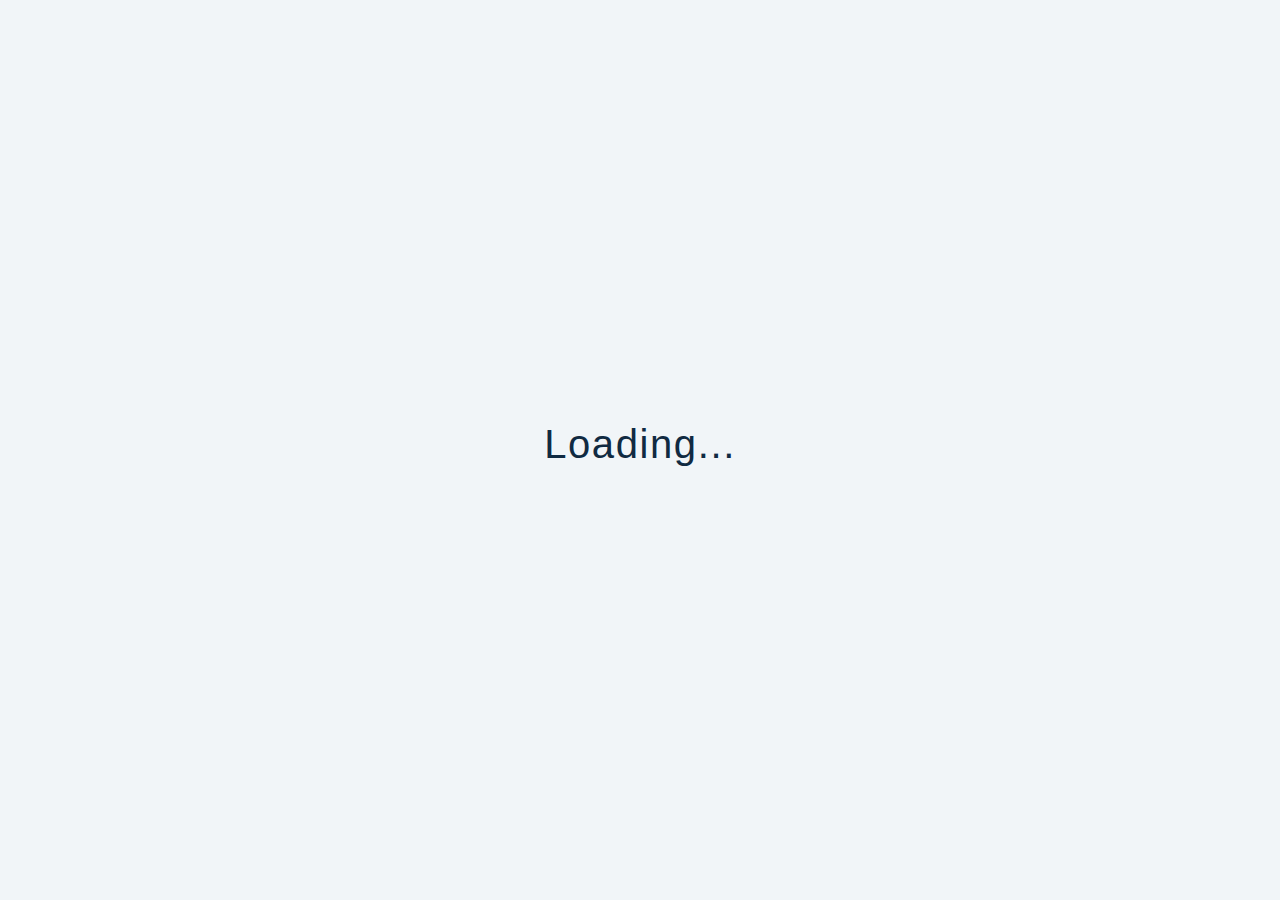
==== product.html @ 35b8a06c "Initial commit" ====
<!DOCTYPE html>
<html lang="en">
  <head>
    <meta charset="UTF-8" />
    <meta name="viewport" content="width=device-width, initial-scale=1.0" />
    <title>Single Product</title>
    <!-- font-awesome -->
    <link
      rel="stylesheet"
      href="https://cdnjs.cloudflare.com/ajax/libs/font-awesome/5.14.0/css/all.min.css"
    />

    <!-- styles css -->
    <link rel="stylesheet" href="style.css" />
  </head>
  <body>
    <!-- navbar -->
    <nav class="navbar page">
      <div class="nav-center">
        <!-- links -->
        <div>
          <button class="toggle-nav">
            <i class="fas fa-bars"></i>
          </button>
          <ul class="nav-links">
            <li>
              <a href="index.html" class="nav-link">
                home
              </a>
            </li>
            <li>
              <a href="products.html" class="nav-link">
                products
              </a>
            </li>
            <li>
              <a href="about.html" class="nav-link">
                about
              </a>
            </li>
          </ul>
        </div>
        <!-- logo -->
        <img src="./images/logo-black.svg" class="nav-logo" alt="logo" />
        <!-- cart icon -->
        <div class="toggle-container">
          <button class="toggle-cart">
            <i class="fas fa-shopping-cart"></i>
          </button>
          <span class="cart-item-count">1</span>
        </div>
      </div>
    </nav>
    <!-- hero -->
    <section class="page-hero">
      <div class="section-center">
        <h3 class="page-hero-title">Home / Single Product</h3>
      </div>
    </section>
    <!-- sidebar -->
    <div class="sidebar-overlay">
      <aside class="sidebar">
        <!-- close -->
        <button class="sidebar-close">
          <i class="fas fa-times"></i>
        </button>
        <!-- links -->
        <ul class="sidebar-links">
          <li>
            <a href="index.html" class="sidebar-link">
              <i class="fas fa-home fa-fw"></i>
              home
            </a>
          </li>
          <li>
            <a href="products.html" class="sidebar-link">
              <i class="fas fa-couch fa-fw"></i>
              products
            </a>
          </li>
          <li>
            <a href="about.html" class="sidebar-link">
              <i class="fas fa-book fa-fw"></i>
              about
            </a>
          </li>
        </ul>
      </aside>
    </div>
    <!-- cart -->
    <div class="cart-overlay">
      <aside class="cart">
        <button class="cart-close">
          <i class="fas fa-times"></i>
        </button>
        <header>
          <h3 class="text-slanted">your bag</h3>
        </header>
        <!-- cart items -->
        <div class="cart-items"></div>
        <!-- footer -->
        <footer>
          <h3 class="cart-total text-slanted">
            total : $12.99
          </h3>
          <button class="cart-checkout btn">checkout</button>
        </footer>
      </aside>
    </div>
    <!-- product info -->
    <section class="single-product">
      <div class="section-center single-product-center">
        <img
          src="./images/main-bcg.jpeg"
          class="single-product-img img"
          alt=""
        />
        <article class="single-product-info">
          <div>
            <h2 class="single-product-title">couch</h2>
            <p class="single-product-company text-slanted">
              by marcos
            </p>
            <p class="single-product-price">$30.00</p>
            <div class="single-product-colors"></div>
            <p class="single-product-desc">
              Lorem ipsum dolor sit amet, consectetur adipisicing elit. Id,
              modi? Minima libero doloremque necessitatibus! Praesentium
              recusandae quod nesciunt animi voluptatem!
            </p>
            <button class="addToCartBtn btn" data-id="id">
              add to cart
            </button>
          </div>
        </article>
      </div>
    </section>
    <div class="page-loading">
      <h2>loading...</h2>
    </div>
    <script type="module" src="./src/pages/product.js"></script>
  </body>
</html>
---- style.css ----
@import url('https://fonts.googleapis.com/css2?family=Kaushan+Script&display=swap');

:root {
  /* dark shades of primary color*/
  --clr-primary-1: hsl(21, 91%, 17%);
  --clr-primary-2: hsl(21, 84%, 25%);
  --clr-primary-3: hsl(21, 81%, 29%);
  --clr-primary-4: hsl(21, 77%, 34%);
  /* primary/main color */
  --clr-primary-5: hsl(21, 62%, 45%);
  /* lighter shades of primary color */
  --clr-primary-6: hsl(21, 57%, 50%);
  --clr-primary-7: hsl(21, 65%, 59%);
  --clr-primary-8: hsl(21, 80%, 74%);
  --clr-primary-9: hsl(21, 94%, 87%);
  --clr-primary-10: hsl(21, 100%, 94%);
  /* darkest grey - used for headings */
  --clr-grey-1: #102a42;
  --clr-grey-2: hsl(211, 39%, 23%);
  --clr-grey-3: hsl(209, 34%, 30%);
  --clr-grey-4: hsl(209, 28%, 39%);
  /* grey used for paragraphs */
  --clr-grey-5: hsl(210, 22%, 49%);
  --clr-grey-6: hsl(209, 23%, 60%);
  --clr-grey-7: hsl(211, 27%, 70%);
  --clr-grey-8: hsl(210, 31%, 80%);
  --clr-grey-9: hsl(212, 33%, 89%);
  --clr-grey-10: hsl(210, 36%, 96%);
  --clr-white: #fff;
  --clr-red-dark: hsl(360, 67%, 44%);
  --clr-red-light: hsl(360, 71%, 66%);
  --clr-green-dark: hsl(125, 67%, 44%);
  --clr-green-light: hsl(125, 71%, 66%);
  --clr-black: #222;

  --transition: all 0.3s linear;
  --spacing: 0.1rem;
  --radius: 0.25rem;
  --light-shadow: 0 5px 15px rgba(0, 0, 0, 0.1);
  --dark-shadow: 0 5px 15px rgba(0, 0, 0, 0.2);
  --max-width: 1170px;
  --fixed-width: 620px;
}
/*
=============== 
Global Styles
===============
*/

*,
::after,
::before {
  margin: 0;
  padding: 0;
  box-sizing: border-box;
}
body {
  font-family: -apple-system, BlinkMacSystemFont, 'Segoe UI', Roboto, Oxygen,
    Ubuntu, Cantarell, 'Open Sans', 'Helvetica Neue', sans-serif;
  background: var(--clr-white);
  color: var(--clr-grey-1);
  line-height: 1.5;
  font-size: 0.875rem;
}
ul {
  list-style-type: none;
}
a {
  text-decoration: none;
}
h1,
h2,
h3,
h4 {
  letter-spacing: var(--spacing);
  text-transform: capitalize;
  line-height: 1.25;
  margin-bottom: 0.75rem;
  font-weight: 400;
}
h1 {
  font-size: 3rem;
}
h2 {
  font-size: 2rem;
}
h3 {
  font-size: 1.25rem;
}
h4 {
  font-size: 0.875rem;
}
p {
  margin-bottom: 1.25rem;
  color: var(--clr-grey-5);
}
@media screen and (min-width: 800px) {
  h1 {
    font-size: 4rem;
  }
  h2 {
    font-size: 2.5rem;
  }
  h3 {
    font-size: 1.75rem;
  }
  h4 {
    font-size: 1rem;
  }
  body {
    font-size: 1rem;
  }
  h1,
  h2,
  h3,
  h4 {
    line-height: 1;
  }
}
.img {
  width: 100%;
  display: block;
}
.text-slanted {
  font-family: 'Kaushan Script', cursive;
}
.section-center {
  width: 90vw;
  max-width: var(--max-width);
  margin: 0 auto;
}
.section {
  padding: 5rem 0;
}
.btn {
  background: var(--clr-primary-5);
  color: var(--clr-white);
  border-radius: var(--radius);
  padding: 0.375rem 0.75rem;
  text-transform: uppercase;
  letter-spacing: var(--spacing);
  display: inline-block;
  transition: var(--transition);
  border-color: transparent;
  cursor: pointer;
}
.btn:hover {
  background: var(--clr-primary-7);
  color: var(--clr-black);
}
.section-loading {
  text-align: center;
  position: absolute;
  top: 2rem;
  left: 50%;
  transform: translate(-50%, -50%);
  text-align: center;
}
.page-loading {
  position: fixed;
  top: 0;
  left: 0;
  width: 100%;
  height: 100%;
  background: var(--clr-grey-10);
  display: flex;
  align-items: center;
  justify-content: center;
}
/*
=============== 
Navbar
===============
*/

.navbar {

  height: 6rem;
  background: transparent;
  display: flex;
  align-items: center;
  justify-content: center;
}

.nav-center {
  width: 90vw;
  max-width: var(--max-width);
  display: flex;
  justify-content: space-between;
  align-items: center;
}
.nav-links {
  display: none;
}
.toggle-nav {
  background: var(--clr-primary-5);
  border-color: transparent;
  color: var(--clr-white);
  width: 3.75rem;
  height: 2.25rem;
  display: flex;
  align-items: center;
  justify-content: center;
  font-size: 1.5rem;
  border-radius: 2rem;
  cursor: pointer;
  transition: var(--transition);
}
.toggle-nav:hover {
  background: var(--clr-primary-3);
}
.toggle-container {
  position: relative;
  margin-top: 0.75rem;
}

.nav-logo{
    width: 60px;
}

.toggle-cart {
  background: transparent;
  border-color: transparent;
  font-size: 1.6rem;
  color: var(--clr-white);
  cursor: pointer;
}
.cart-item-count {
  position: absolute;
  top: -0.85rem;
  right: -0.85rem;
  background: var(--clr-primary-5);
  width: 1.75rem;
  height: 1.75rem;
  display: grid;
  place-items: center;
  border-radius: 50%;
  color: var(--clr-white);
  font-weight: bold;
  font-size: 1rem;
}
@media screen and (min-width: 800px) {
  .nav-center {
    position: relative;
  }
  .nav-logo {
    position: absolute;
    top: 50%;
    left: 65%;
    transform: translate(-50%, -60%);
  }
  .toggle-nav {
    display: none;
  }
  .nav-links {
    display: flex;
    font-size: 1.5rem;
    text-transform: capitalize;
  }
  .nav-link {
    color: var(--clr-white);
    margin-right: 3rem;
    letter-spacing: var(--spacing);
    transition: var(--transition);
    font-size: 1.25rem;
  }
  .nav-link:hover {
    color: var(--clr-primary-5);
  }
}
@media screen and (min-width: 992px) {
  .nav-logo {
    left: 50%;
  }
}
/* page navbar */
.page .nav-link {
  color: var(--clr-grey-1);
}
.page .nav-link:hover {
  color: var(--clr-primary-5);
}
.page .toggle-cart {
  color: var(--clr-grey-1);
}
/*
=============== 
Hero
===============
*/
.hero {
  min-height: 100vh;
  margin-top: -6rem;
  background: linear-gradient(rgba(0, 0, 0, 0.3), rgba(0, 0, 0, 0.3)),
    url('images/bg-14.jpg') center/cover;
  display: grid;
  place-items: center;
  color: var(--clr-white);
}
.hero-container {
  width: 90vw;
  max-width: var(--max-width);
}
.hero h1 {
  font-weight: 700;
}
.hero h3 {
  text-transform: none;
  font-size: 1.5rem;
}
.hero-btn {
  color: var(--clr-white);
  background: transparent;
  border: 1px solid var(--clr-white);
  padding: 0.5rem 0.75rem;
  display: inline-block;
  margin-top: 0.75rem;
  text-transform: uppercase;
  letter-spacing: var(--spacing);
  border-radius: var(--radius);
  transition: var(--transition);
}
.hero-btn:hover {
  background: var(--clr-white);
  color: var(--clr-primary-5);
}

@media screen and (min-width: 800px) {
  .hero h3 {
    font-size: 1.5rem;
    margin: 1rem 0;
  }
}

@media screen and (min-width: 992px) {
  .hero h1 {
    font-size: 5.25rem;
    letter-spacing: 5px;
  }
  .hero h3 {
    font-size: 2.75rem;
    margin: 1.5rem 0;
  }
}

/*
=============== 
Sidebar
===============
*/
.sidebar-overlay {
  position: fixed;
  top: 0;
  left: 0;
  width: 100%;
  height: 100%;
  display: grid;
  place-items: center;
  z-index: -1;
  transition: var(--transition);
  opacity: 0;
  background: rgba(0, 0, 0, 0.5);
}
.sidebar-overlay.show {
  opacity: 1;
  z-index: 100;
}
.sidebar {
  width: 90vw;
  height: 95vh;
  max-width: var(--fixed-width);
  background: var(--clr-white);
  border-radius: var(--radius);
  box-shadow: var(--dark-shadow);
  position: relative;
  padding: 4rem;
  transform: scale(0);
}
.show .sidebar {
  transform: scale(1);
}
.sidebar-close {
  font-size: 2rem;
  background: transparent;
  border-color: transparent;
  color: var(--clr-grey-5);
  position: absolute;
  top: 1rem;
  right: 1rem;
  cursor: pointer;
}
.sidebar-link {
  font-size: 1.5rem;
  text-transform: capitalize;
  color: var(--clr-grey-1);
}
.sidebar-link i {
  color: var(--clr-grey-5);
  margin-right: 1rem;
  margin-bottom: 1rem;
}
@media screen and (min-width: 800px) {
  .sidebar-overlay {
    display: none;
  }
}
/*
=============== 
Cart
===============
*/
.cart-overlay {
  position: fixed;
  top: 0;
  left: 0;
  width: 100%;
  height: 100%;
  background: rgba(0, 0, 0, 0.5);
  transition: var(--transition);
  opacity: 0;
  z-index: -1;
}
.cart-overlay.show {
  opacity: 1;
  z-index: 100;
}
.cart {
  position: fixed;
  top: 0;
  right: 0;
  width: 100%;
  height: 100%;
  max-width: 400px;
  background: var(--clr-grey-10);
  padding: 3rem 1rem 0 1rem;
  display: grid;
  grid-template-rows: auto 1fr auto;
  transition: var(--transition);
  transform: translateX(100%);
  overflow: scroll;
}
.show .cart {
  transform: translateX(0);
}
.cart-close {
  font-size: 2rem;
  background: transparent;
  border-color: transparent;
  color: var(--clr-grey-5);
  position: absolute;
  top: 0.5rem;
  left: 1rem;
  cursor: pointer;
}
.cart header {
  text-align: center;
}
.cart header h3 {
  font-weight: 500;
}
.cart-total {
  text-align: center;
  margin-bottom: 2rem;
  font-weight: 500;
}
.cart-checkout {
  display: block;
  width: 75%;
  margin: 0 auto;
  margin-bottom: 3rem;
}
/* cart item */
.cart-item {
  margin: 1rem 0;
  display: grid;
  grid-template-columns: auto 1fr auto;

  column-gap: 1.5rem;
  align-items: center;
}
.cart-item-img {
  width: 75px;
  height: 50px;
  object-fit: cover;
  border-radius: var(--radius);
}
.cart-item-name {
  margin-bottom: 0.15rem;
}
.cart-item-price {
  margin-bottom: 0;
  font-size: 0.75rem;
  color: var(--clr-grey-3);
}
.cart-item-remove-btn {
  background: transparent;
  border-color: transparent;
  color: var(--clr-grey-5);
  letter-spacing: var(--spacing);
  cursor: pointer;
}
.cart-item-amount {
  margin-bottom: 0;
  text-align: center;
  color: var(--clr-grey-3);
  line-height: 1;
}
.cart-item-increase-btn,
.cart-item-decrease-btn {
  background: transparent;
  border-color: transparent;
  color: var(--clr-primary-5);
  cursor: pointer;
  font-size: 0.85rem;
  padding: 0.25rem;
}
/*
=============== 
Title
===============
*/

.title h2 {
  display: flex;
  justify-content: center;
  align-items: center;
  font-weight: 500;
}
.title span {
  color: var(--clr-primary-5);
  font-size: 0.85em;
  margin-right: 1rem;
}
/*
=============== 
product
===============
*/
.product-img {
  height: 15rem;
  object-fit: cover;
  border-radius: var(--radius);
}
.product-container {
  position: relative;
}
.product-icons {
  position: absolute;
  top: 50%;
  left: 50%;
  transform: translate(-50%, -50%);
  opacity: 0;
  display: flex;
  transition: var(--transition);
}
.product-icon {
  width: 2.25rem;
  height: 2.25rem;
  background: var(--clr-primary-5);
  color: var(--clr-white);
  display: grid;
  place-items: center;
  border-radius: 50%;
  transition: var(--transition);
  cursor: pointer;
  font-size: 1rem;
  border-color: transparent;
  margin: 0 0.5rem;
}
.product-icon:hover {
  background: var(--clr-primary-7);
}
.product-container:hover .product-icons {
  opacity: 1;
}
.product footer {
  padding: 0.75rem 0;
  text-align: center;
}
.product-name {
  margin-bottom: 0.25rem;
  text-transform: capitalize;
  letter-spacing: var(--spacing);
}
.product-price {
  margin-bottom: 0;
  color: var(--clr-grey-3);
  font-weight: 700;
}

.featured-center {
  margin: 3rem auto 2rem auto;
  display: grid;
  gap: 1rem;
  min-height: 6rem;
  position: relative;
}
.featured .btn {
  display: block;
  width: 11rem;
  margin: 0 auto;
  text-align: center;
}
@media screen and (min-width: 992px) {
  .featured-center {
    display: grid;
    grid-template-columns: 1fr 1fr;
  }
}
@media screen and (min-width: 1200px) {
  .featured-center {
    display: grid;
    grid-template-columns: 1fr 1fr 1fr;
  }
  .product .img {
    height: 13rem;
  }
}
/*
=============== 
About Page
===============
*/
.about-text {
  line-height: 2;
  max-width: 45em;
  margin: 0 auto;
  margin-top: 2rem;
}

/*
=============== 
Products Page
===============
*/
.products {
  width: 90vw;
  display: grid;
  grid-gap: 1rem;
  margin: 4rem auto;
  max-width: var(--max-width);
  position: relative;
}
.filters-container {
  position: sticky;
  top: 1rem;
}
.filters h4 {
  font-weight: 500;
  margin: 1.5rem 0 0.5rem;
}

.search-input {
  padding: 0.5rem;
  background: var(--clr-grey-10);
  border-radius: var(--radius);
  border-color: transparent;
  letter-spacing: var(--spacing);
}
.search-input::placeholder {
  text-transform: capitalize;
}
.company-btn {
  display: block;
  margin: 0.25em 0;
  padding: 0.25rem;
  text-transform: capitalize;
  background: transparent;
  border-color: transparent;
  letter-spacing: var(--spacing);
  color: var(--clr-grey-5);
  cursor: pointer;
  transition: var(--transition);
}
.company-btn:hover {
  color: var(--clr-grey-3);
}
.price-filter {
  background: var(--clr-grey-5) !important;
  color: var(--clr-grey-5);
}
@media screen and (min-width: 768px) {
  .products {
    grid-template-columns: 200px 1fr;
  }
  .categories {
    position: sticky;
    top: 1rem;
  }
}
@media screen and (min-width: 992px) {
  .products-container {
    display: grid;
    grid-template-columns: repeat(2, 1fr);
    gap: 1rem;
  }
  .products-container .product-img {
    height: 10rem;
  }
  .products-container .product-name {
    font-size: 0.85rem;
  }
  .products-container .product-price {
    font-size: 0.85rem;
  }
}
@media screen and (min-width: 1170px) {
  .products-container {
    grid-template-columns: repeat(3, 1fr);
  }
}
.filter-error {
  position: absolute;
  top: 5rem;
  left: 0;
  width: 100%;
  text-align: center;
  margin-top: 4rem;
}
/*
=============== 
Single Product Page
===============
*/
.page-hero {
  min-height: 20vh;
  display: grid;
  place-items: center;
  background: var(--clr-grey-10);
  color: var(--clr-grey-5);
}
.page-hero-title {
  font-weight: 500;
}

.page-hero-title a{
    color: var(--clr-grey-4);
    transition: all 0.1s ease-in;
}

.page-hero-title a:hover{
    color: var(--clr-primary-5);
}

.single-product {
  padding: 2rem 0;
}
.single-product-center {
  margin: 2rem auto;
  display: grid;
  gap: 1rem 2rem;
}
.single-product-img {
  height: 25rem;
  border-radius: var(--radius);
  object-fit: cover;
}
.single-product-company {
  font-size: 1.2rem;
  color: var(--clr-grey-8);
  text-transform: uppercase;
  letter-spacing: var(--spacing);
  margin-bottom: 1.25rem;
}
.single-product-price {
  color: var(--clr-grey-3);
  font-size: 1.25rem;
  font-weight: 500;
}

.product-color {
  display: inline-block;
  width: 1rem;
  height: 1rem;
  border-radius: 50%;
  background: #222;
  margin: 0.5rem 0.5rem 1.5rem 0;
}

.single-product-desc {
  max-width: 25em;
  line-height: 1.8;
}
@media screen and (min-width: 992px) {
  .single-product-center {
    grid-template-columns: 1fr 1fr;
  }
}
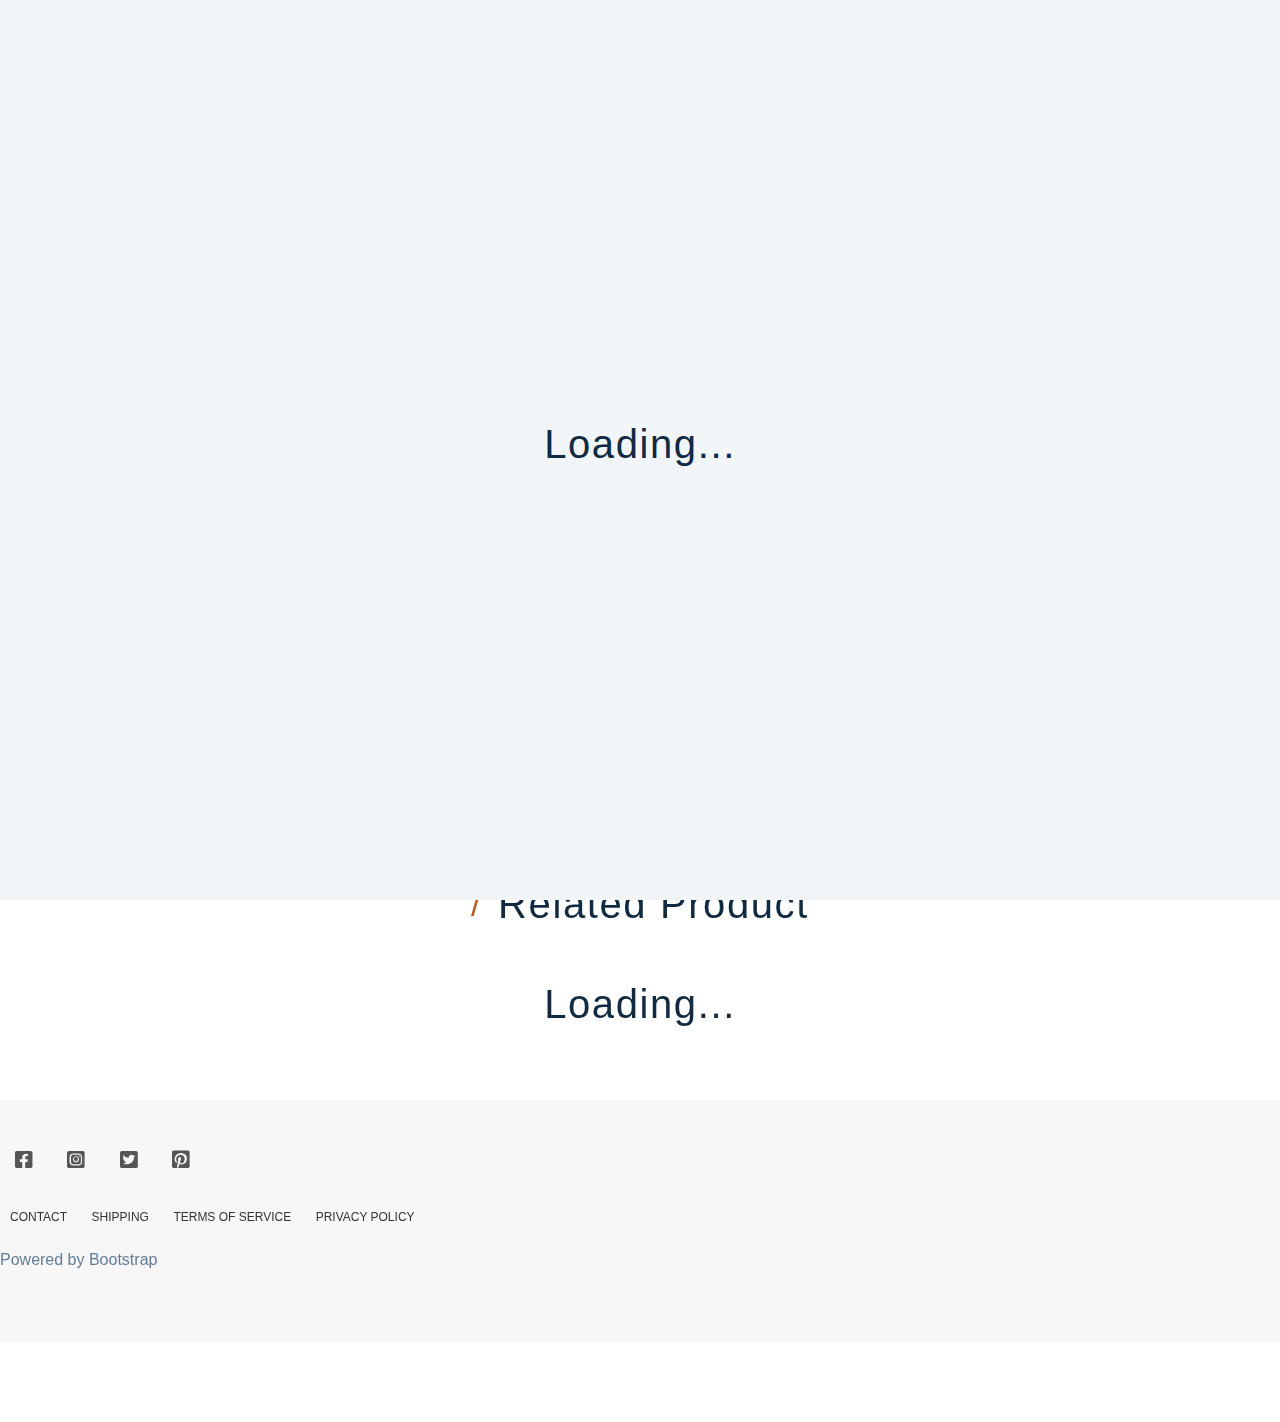
==== commit e74bc3a0: "update product-details" ====
--- a/product.html
+++ b/product.html
@@ -3,12 +3,15 @@
   <head>
     <meta charset="UTF-8" />
     <meta name="viewport" content="width=device-width, initial-scale=1.0" />
-    <title>Single Product</title>
+    <title>Furniture</title>
+    <!-- Favicon -->
+    <link rel="shortcut icon" type="image/x-icon" href="images/favicon.png" />
     <!-- font-awesome -->
     <link
       rel="stylesheet"
       href="https://cdnjs.cloudflare.com/ajax/libs/font-awesome/5.14.0/css/all.min.css"
     />
+  <link href="https://cdn.jsdelivr.net/npm/bootstrap@5.0.0-beta1/dist/css/bootstrap.min.css" rel="stylesheet" integrity="sha384-giJF6kkoqNQ00vy+HMDP7azOuL0xtbfIcaT9wjKHr8RbDVddVHyTfAAsrekwKmP1" crossorigin="anonymous">
 
     <!-- styles css -->
     <link rel="stylesheet" href="style.css" />
@@ -41,7 +44,7 @@
           </ul>
         </div>
         <!-- logo -->
-        <img src="./images/logo-black.svg" class="nav-logo" alt="logo" />
+        <img src="./images/logo.png" class="nav-logo" alt="logo" />
         <!-- cart icon -->
         <div class="toggle-container">
           <button class="toggle-cart">
@@ -135,9 +138,92 @@
         </article>
       </div>
     </section>
+
+    <!-- Related Product -->
+    <section class="section featured">
+      <div class="title">
+        <h2><span>/</span> Related Product</h2>
+      </div>
+      <div class="featured-center section-center">
+        <h2 class="section-loading">
+          loading...
+        </h2>
+        <!-- single product -->
+        <!-- <article class="product">
+          <div class="product-container">
+            <img src="./images/main-bcg.jpeg" class="product-img img" alt="" />
+           
+            <div class="product-icons">
+              <a href="product.html?id=1" class="product-icon">
+                <i class="fas fa-search"></i>
+              </a>
+              <button class="product-cart-btn product-icon" data-id="1">
+                <i class="fas fa-shopping-cart"></i>
+              </button>
+            </div>
+          </div>
+          <footer>
+            <p class="product-name">name</p>
+            <h4 class="product-price">$9.99</h4>
+          </footer>
+        </article> -->
+        <!-- end of single product -->
+      </div>
+
+      <!-- Preload ding -->
     <div class="page-loading">
       <h2>loading...</h2>
     </div>
+    <!-- Footer -->
+    <footer class="footer section text-center">
+      <div class="container">
+        <div class="row">
+          <div class="col-md-12">
+            <ul class="social-media">
+              <li>
+                <a href="">
+                  <i class="fab fa-facebook-square"></i>
+                </a>
+              </li>
+              <li>
+                <a href="">
+                  <i class="fab fa-instagram-square"></i>
+                </a>
+              </li>
+              <li>
+                <a href="">
+                  <i class="fab fa-twitter-square"></i>
+                </a>
+              </li>
+              <li>
+                <a href="">
+                  <i class="fab fa-pinterest-square"></i>
+                </a>
+              </li>
+            </ul>
+            <ul class="footer-menu">
+              <li>
+                <a href="">CONTACT</a>
+              </li>
+              <li>
+                <a href="">SHIPPING</a>
+              </li>
+              <li>
+                <a href="">TERMS OF SERVICE</a>
+              </li>
+              <li>
+                <a href="">PRIVACY POLICY</a>
+              </li>
+            </ul>
+            <p class="copyright-text">Powered by Bootstrap</p>
+          </div>
+        </div>
+      </div>
+    </footer>
+
+    <!-- main js -->
+    <script type="module" src="index.js"></script>
     <script type="module" src="./src/pages/product.js"></script>
+    
   </body>
 </html>
--- a/style.css
+++ b/style.css
@@ -191,6 +191,7 @@
 }
 .nav-links {
   display: none;
+  margin-bottom: 0;
 }
 .toggle-nav {
   background: var(--clr-primary-5);
@@ -292,7 +293,7 @@
   min-height: 100vh;
   margin-top: -6rem;
   background: linear-gradient(rgba(0, 0, 0, 0.3), rgba(0, 0, 0, 0.3)),
-    url('images/bg-14.jpg') center/cover;
+    url('images/bg-home.jpg') center/cover;
   display: grid;
   place-items: center;
   color: var(--clr-white);
@@ -781,6 +782,45 @@
   max-width: 25em;
   line-height: 1.8;
 }
+/* Footer section*/
+.footer {
+  background: #F7F7F7;
+  padding: 50px 0;
+}
+
+.footer .footer-menu {
+  margin-top: 30px;
+}
+
+.footer .footer-menu li {
+  display: inline-block;
+  margin: 0 10px;
+}
+
+.footer .footer-menu li a {
+  color: #333;
+  font-size: 12px;
+}
+
+.footer .copyright-text {
+  margin-top: 20px;
+}
+
+.social-media li {
+  display: inline-block;
+  margin: 0 5px;
+}
+
+.social-media li a {
+  padding: 8px 10px;
+}
+
+.social-media li a i {
+  font-size: 20px;
+  color: #555;
+}
+
+
 @media screen and (min-width: 992px) {
   .single-product-center {
     grid-template-columns: 1fr 1fr;
